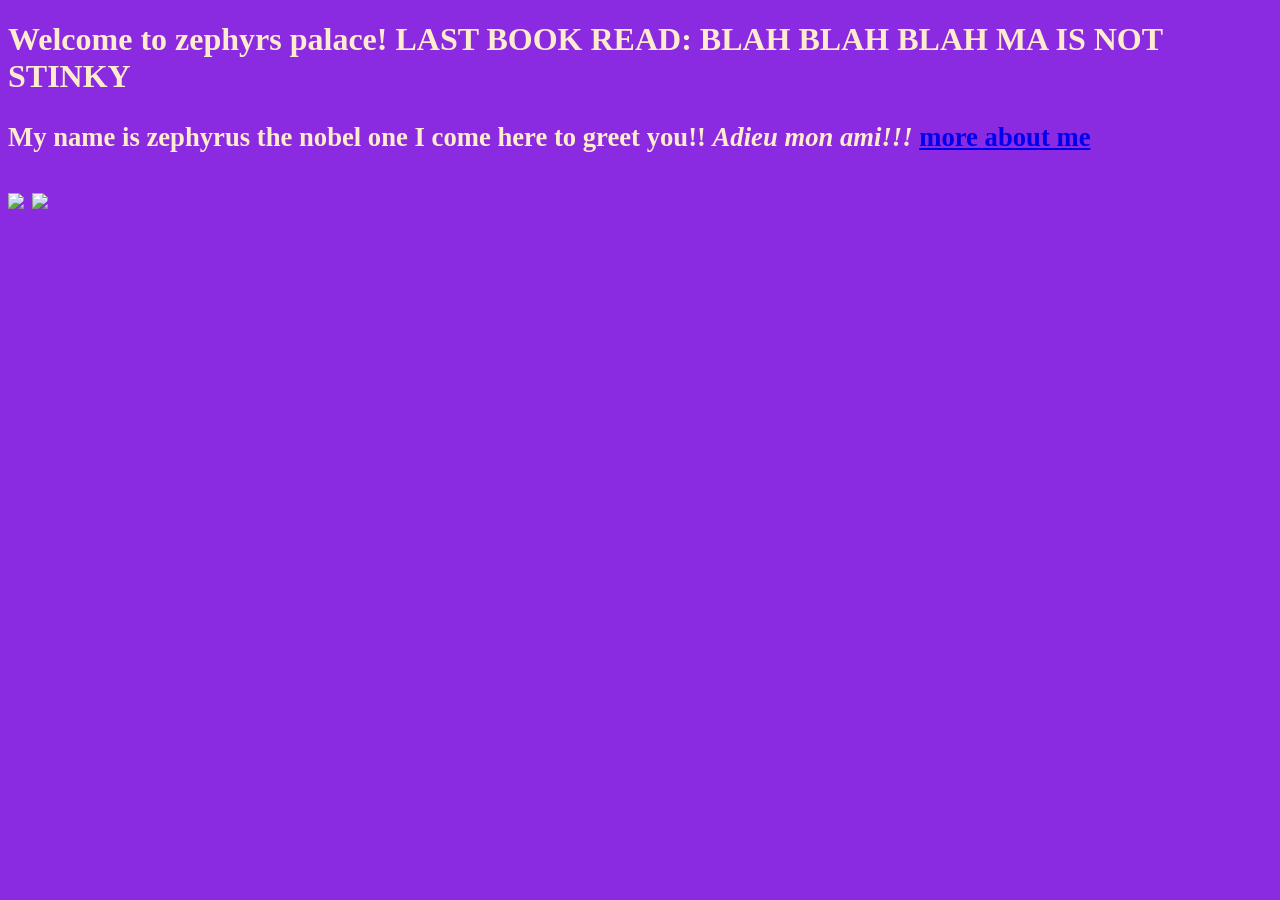
==== index.html @ ec4f53ed "Add files via upload" ====
<!DOCTYPE html>
<html>

<title> Zephyr's webpage! </title>
    <body style = "background-color: blueviolet;"> 
        <h1 style = "color: blanchedalmond;">
            Welcome to zephyrs palace!
            LAST BOOK READ: BLAH BLAH BLAH
            MA IS NOT STINKY
            <p style = "font-size: smaller;">
                My name is <b>zephyrus</b> the nobel one
                I come here to greet you!!

                <i>Adieu mon ami!!!</i>
                <a href="https://en.wikipedia.org/wiki/Gangnam_Style"> more about me </a>
            </p>
            <img src = "https://imgs.search.brave.com/BjGrHD7oTQ-3Z7i_NeVDrQw4TTyrQw1q2IOvf3RXPHY/rs:fit:860:0:0:0/g:ce/aHR0cHM6Ly93YWxs/cGFwZXJzLmNvbS9p/bWFnZXMvaGQvZnVu/bnktbXItYmVhbi1y/ZWQtbm9zZS12aTdw/dTJsYTkwMW9ycTNp/LmpwZw">
            <img src = "https://imgs.search.brave.com/Cz0sT2Zh_FY8QVu0UNFuho_LmIr6EYx6wNFWDPxJBZc/rs:fit:860:0:0:0/g:ce/aHR0cHM6Ly9tZWRp/YTQuZ2lwaHkuY29t/L21lZGlhL3YxLlky/bGtQVGM1TUdJM05q/RXhjbTEyWldvME9Y/WTVORGxpWVdGa2Iz/WjBjM3BvYTI5eFoy/WmphR1EyWTNCeWFY/UjFiM0EzYnlabGNE/MTJNVjluYVdaelgz/TmxZWEpqYUNaamRE/MW4vbTBGaFZTanli/OTkzVy8yMDAuZ2lm.gif">
        </h1>
    </body>



</html>
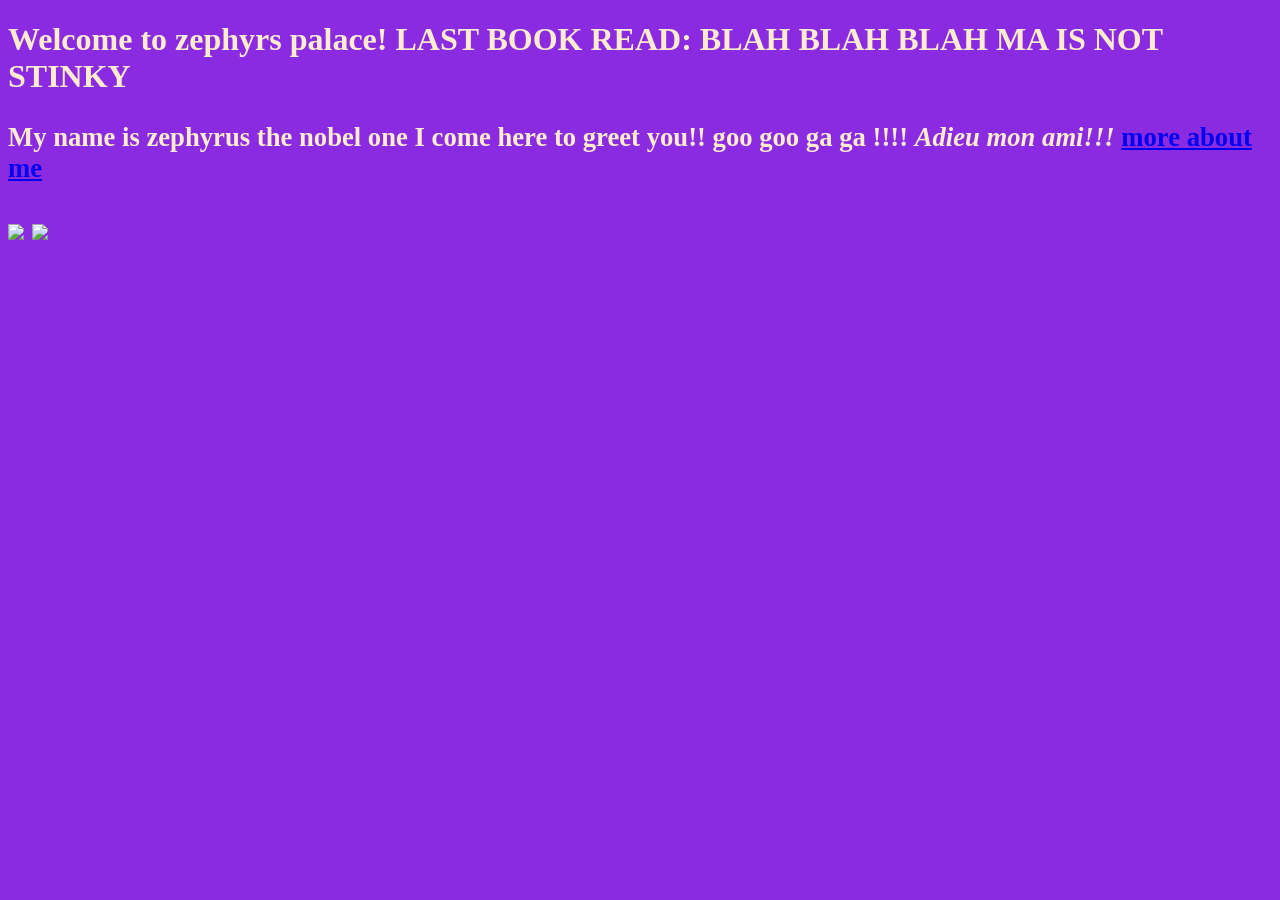
==== commit 44ffb773: "Update index.html" ====
--- a/index.html
+++ b/index.html
@@ -10,6 +10,7 @@
             <p style = "font-size: smaller;">
                 My name is <b>zephyrus</b> the nobel one
                 I come here to greet you!!
+                goo goo ga ga !!!!
 
                 <i>Adieu mon ami!!!</i>
                 <a href="https://en.wikipedia.org/wiki/Gangnam_Style"> more about me </a>
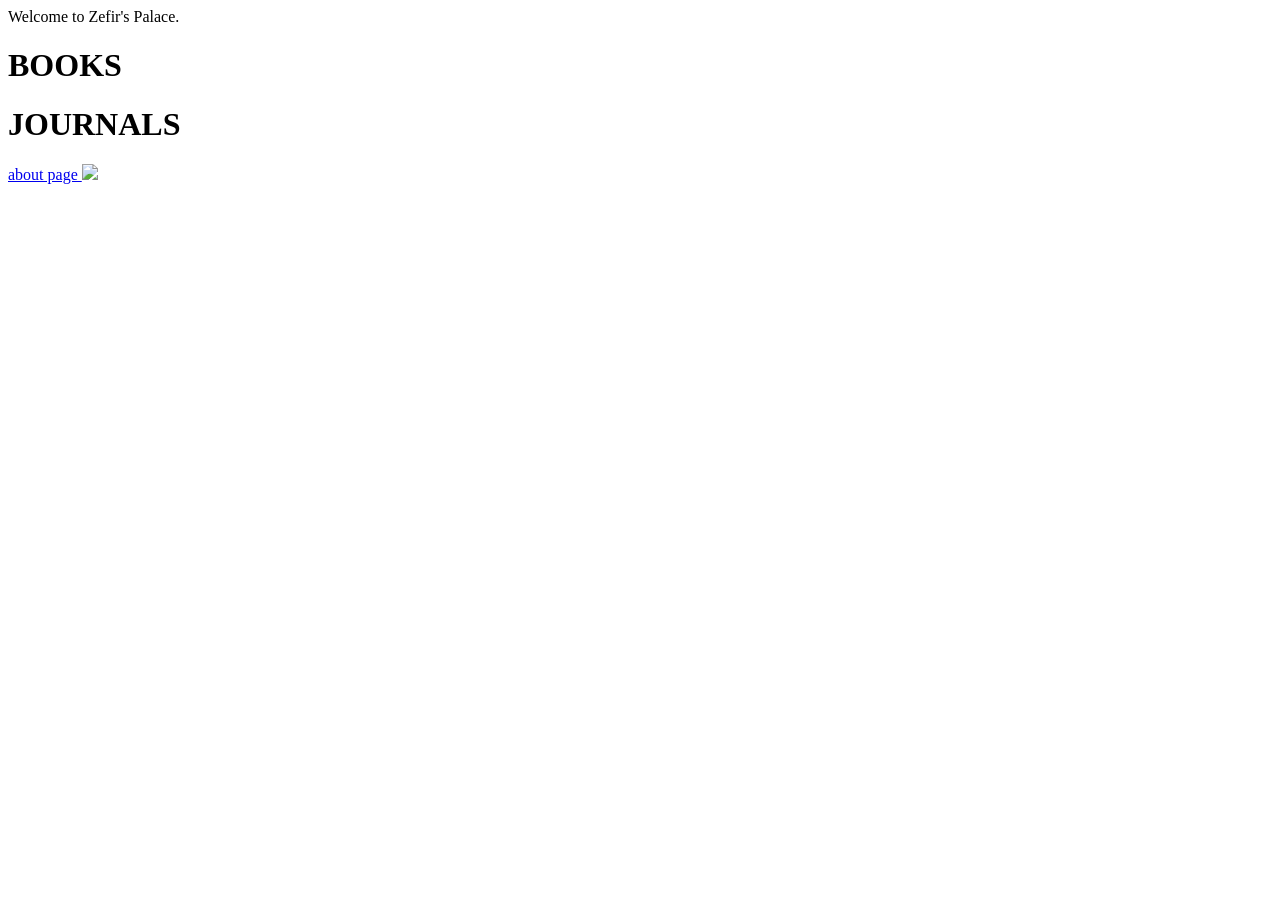
==== commit 4e12dc16: "Add files via upload" ====
--- a/index.html
+++ b/index.html
@@ -1,25 +1,20 @@
 <!DOCTYPE html>
-<html>
+<html lang="en">
+<head>
+    <meta charset="UTF-8">
+    <meta name="viewport" content="width=device-width, initial-scale=1.0">
+    <title>Document</title>
+</head>
+<body>
+    Welcome to Zefir's Palace.
+    <h1> BOOKS </h1>
+    <h1> JOURNALS </h1>
+    <div> 
+        <a href = "links/about.html"> about page </a>
+        <img src = "https://imgs.search.brave.com/qubzDZmVkTJ8WkGxseyJTSiphEkXiEd8kArV_FMvJ9E/rs:fit:860:0:0:0/g:ce/aHR0cHM6Ly9tZWRp/YS5pc3RvY2twaG90/by5jb20vaWQvMjE2/MjE2OTk0MS9waG90/by9ib29rc3RvcmUu/anBnP3M9NjEyeDYx/MiZ3PTAmaz0yMCZj/PTg4SzBMd0FWTERR/VDloLXhqTzZRTkNL/TGs3UzF2UFVaUEFs/VV9IY095SEU9">
+           
+    </div>
 
-<title> Zephyr's webpage! </title>
-    <body style = "background-color: blueviolet;"> 
-        <h1 style = "color: blanchedalmond;">
-            Welcome to zephyrs palace!
-            LAST BOOK READ: BLAH BLAH BLAH
-            MA IS NOT STINKY
-            <p style = "font-size: smaller;">
-                My name is <b>zephyrus</b> the nobel one
-                I come here to greet you!!
-                goo goo ga ga !!!!
-
-                <i>Adieu mon ami!!!</i>
-                <a href="https://en.wikipedia.org/wiki/Gangnam_Style"> more about me </a>
-            </p>
-            <img src = "https://imgs.search.brave.com/BjGrHD7oTQ-3Z7i_NeVDrQw4TTyrQw1q2IOvf3RXPHY/rs:fit:860:0:0:0/g:ce/aHR0cHM6Ly93YWxs/cGFwZXJzLmNvbS9p/bWFnZXMvaGQvZnVu/bnktbXItYmVhbi1y/ZWQtbm9zZS12aTdw/dTJsYTkwMW9ycTNp/LmpwZw">
-            <img src = "https://imgs.search.brave.com/Cz0sT2Zh_FY8QVu0UNFuho_LmIr6EYx6wNFWDPxJBZc/rs:fit:860:0:0:0/g:ce/aHR0cHM6Ly9tZWRp/YTQuZ2lwaHkuY29t/L21lZGlhL3YxLlky/bGtQVGM1TUdJM05q/RXhjbTEyWldvME9Y/WTVORGxpWVdGa2Iz/WjBjM3BvYTI5eFoy/WmphR1EyWTNCeWFY/UjFiM0EzYnlabGNE/MTJNVjluYVdaelgz/TmxZWEpqYUNaamRE/MW4vbTBGaFZTanli/OTkzVy8yMDAuZ2lm.gif">
-        </h1>
-    </body>
-
-
-
-</html>
+    
+</body>
+</html>
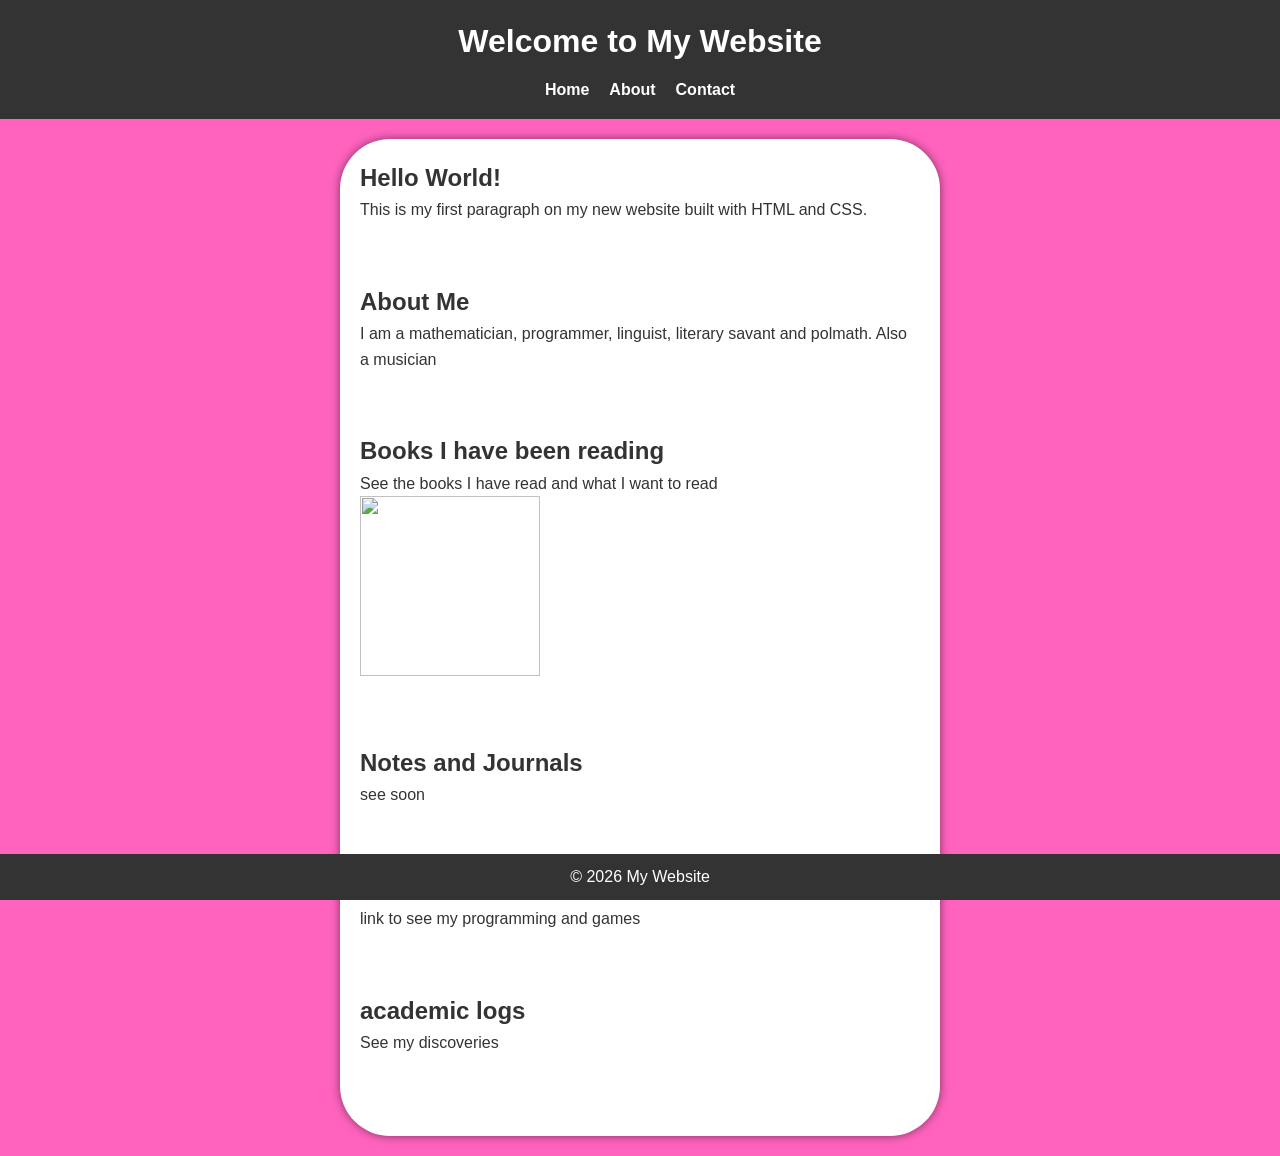
==== commit bfa2957f: "Add files via upload" ====
--- a/index.html
+++ b/index.html
@@ -3,18 +3,56 @@
 <head>
     <meta charset="UTF-8">
     <meta name="viewport" content="width=device-width, initial-scale=1.0">
-    <title>Document</title>
+    <title>My First Website</title>
+    <!-- Link to your CSS file -->
+    <link rel="stylesheet" href="style.css">
 </head>
 <body>
-    Welcome to Zefir's Palace.
-    <h1> BOOKS </h1>
-    <h1> JOURNALS </h1>
-    <div> 
-        <a href = "links/about.html"> about page </a>
-        <img src = "https://imgs.search.brave.com/qubzDZmVkTJ8WkGxseyJTSiphEkXiEd8kArV_FMvJ9E/rs:fit:860:0:0:0/g:ce/aHR0cHM6Ly9tZWRp/YS5pc3RvY2twaG90/by5jb20vaWQvMjE2/MjE2OTk0MS9waG90/by9ib29rc3RvcmUu/anBnP3M9NjEyeDYx/MiZ3PTAmaz0yMCZj/PTg4SzBMd0FWTERR/VDloLXhqTzZRTkNL/TGs3UzF2UFVaUEFs/VV9IY095SEU9">
-           
-    </div>
 
-    
+    <header>
+        <h1>Welcome to My Website</h1>
+        <nav>
+            <ul>
+                <li><a href="#home">Home</a></li>
+                <li><a href="#about">About</a></li>
+                <li><a href="#contact">Contact</a></li>
+            </ul>
+        </nav>
+    </header>
+
+    <main>
+        <section id="home">
+            <h2>Hello World!</h2>
+            <p>This is my first paragraph on my new website built with HTML and CSS.</p>
+        </section>
+
+        <section id="about">
+            <h2>About Me</h2>
+            <p>I am a mathematician, programmer, linguist, literary savant and polmath. Also a musician</p>
+        </section>
+        <section id = "My Readings">
+            <h2>Books I have been reading</h2>
+            <p> See the books I have read and what I want to read </p> 
+            <img src = "https://encrypted-tbn0.gstatic.com/images?q=tbn:ANd9GcQLzspf9NznSmh6f2bahHyw_CHf7pKRsOMDTX9X9bRbsEifMECL61LkIUZH&s=10" width="180" height="180">
+        </section>
+        <section id="journals">
+            <h2>Notes and Journals</h2>
+            <p>see soon</p>
+        </section>
+        <section id="programming & games">
+            <h2>coding</h2>
+            <p>link to see my programming and games </p>
+        </section>
+        <section id="academic logs">
+            <h2> academic logs </h2>
+            <p> See my discoveries </p>
+        </section>
+
+    </main>
+
+    <footer>
+        <p>&copy; 2026 My Website</p>
+    </footer>
+
 </body>
 </html>
--- a/style.css
+++ b/style.css
@@ -0,0 +1,61 @@
+/* Basic Reset */
+* {
+    margin: 0;
+    padding: 0;
+    box-sizing: border-box;
+}
+
+body {
+    font-family: Verdana, Geneva, Tahoma, sans-serif;
+    line-height: 1.6;
+    background-color: #ff63be;
+    color: #333;
+}
+
+header {
+    background: #333;
+    color: #fff;
+    padding: 1rem;
+    text-align: center;
+}
+
+nav ul {
+    list-style: none;
+    display: flex;
+    justify-content: center;
+    gap: 20px;
+    margin-top: 10px;
+}
+
+nav a {
+    color: #fff;
+    text-decoration: none;
+    font-weight: bold;
+}
+
+nav a:hover {
+    text-decoration: underline;
+}
+
+main {
+    max-width: 600px;
+    margin: 20px auto;
+    padding: 20px;
+    background: white;
+    border-radius: 50px;
+    box-shadow: 0 0 10px rgba(0,0,0,0.5);
+}
+
+section {
+    margin-bottom: 60px;
+}
+
+footer {
+    text-align: center;
+    padding: 10px;
+    background: #333;
+    color: white;
+    position: fixed;
+    bottom: 0;
+    width: 100%;
+}
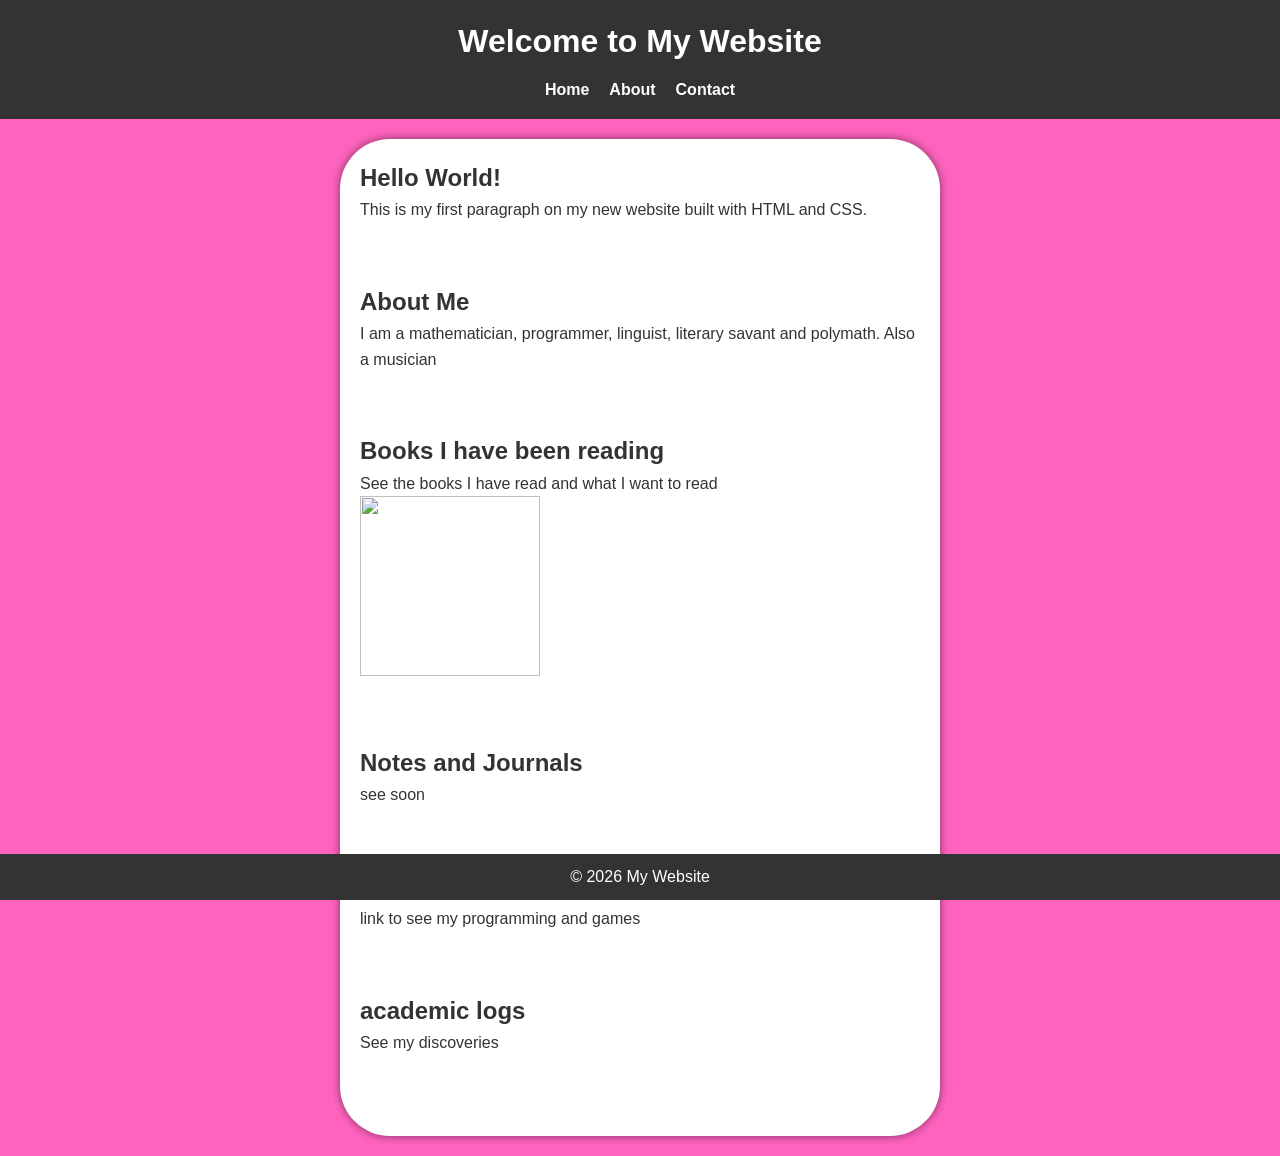
==== commit cd4a5cf0: "Add files via upload" ====
--- a/index.html
+++ b/index.html
@@ -28,7 +28,7 @@
 
         <section id="about">
             <h2>About Me</h2>
-            <p>I am a mathematician, programmer, linguist, literary savant and polmath. Also a musician</p>
+            <p>I am a mathematician, programmer, linguist, literary savant and polymath. Also a musician</p>
         </section>
         <section id = "My Readings">
             <h2>Books I have been reading</h2>
